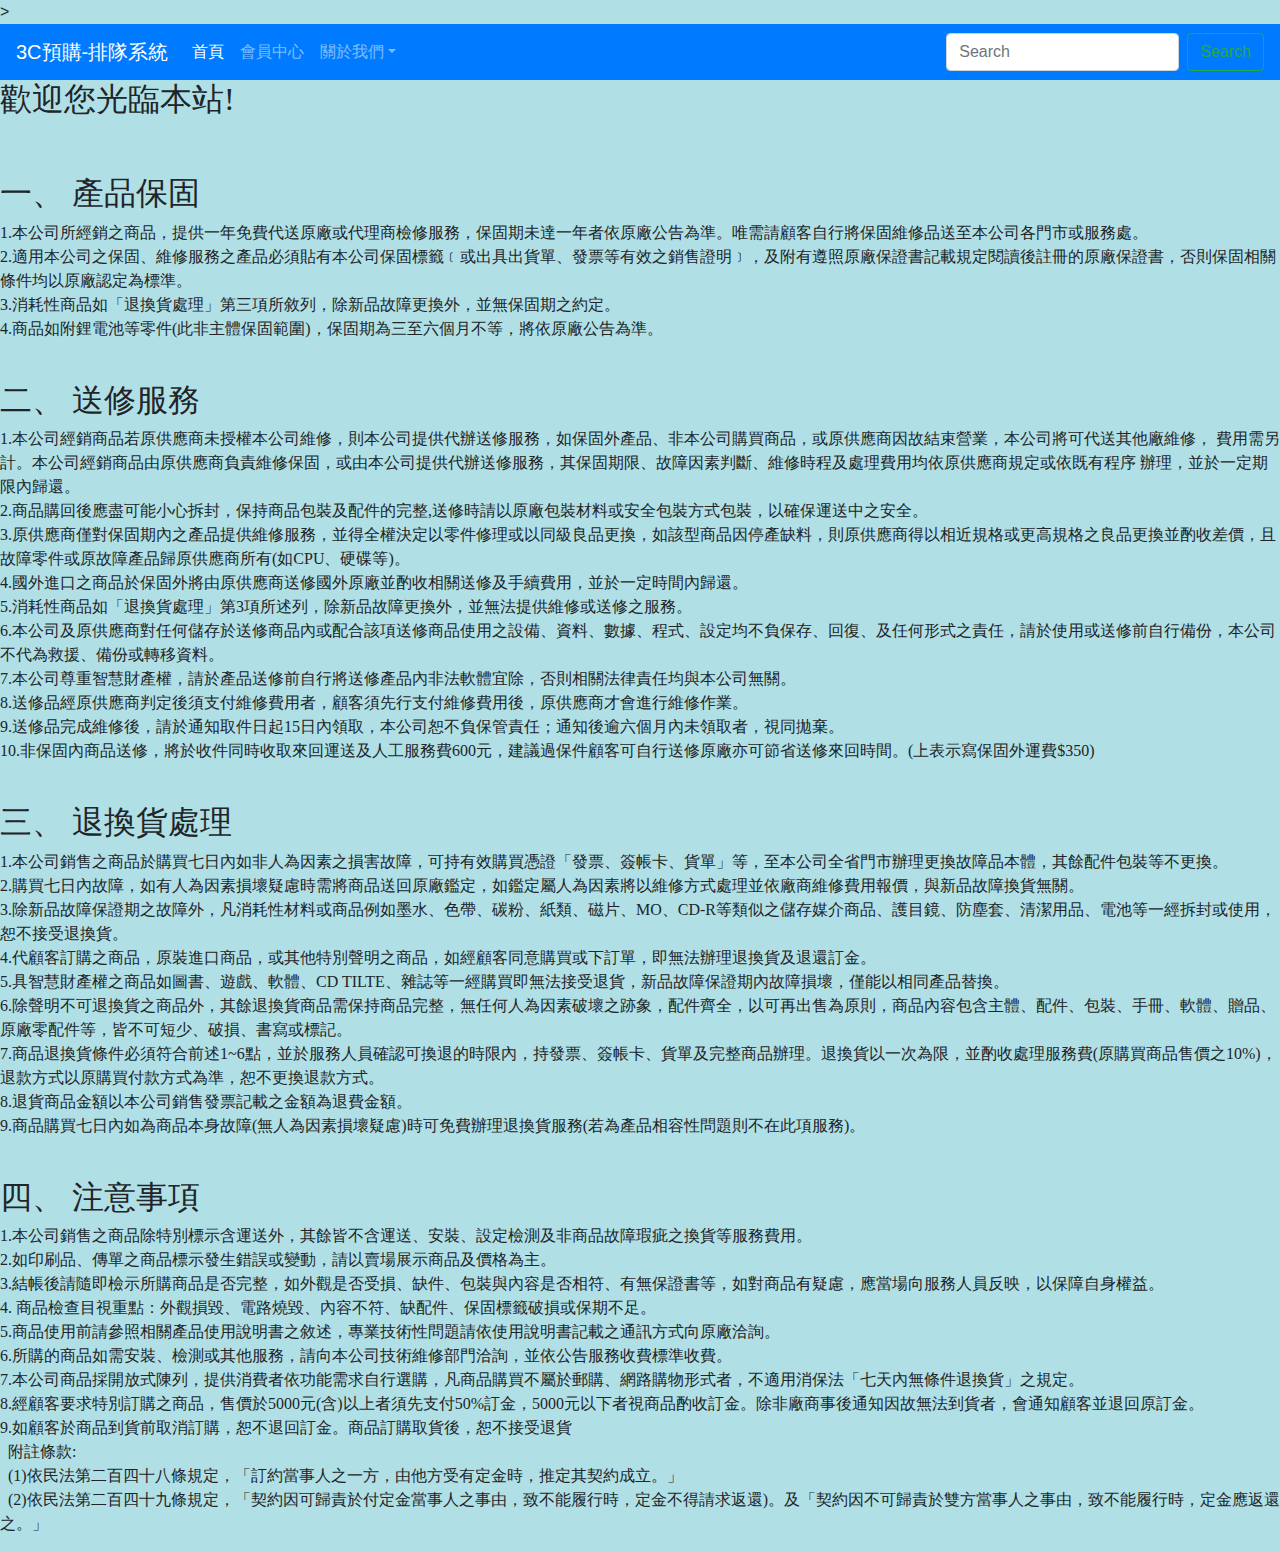
==== WEB/intro.html @ 24c15f8f "第一版" ====
<!doctype html>
<html lang="en">
  <head>
    <title>注意事項</title>
    <!-- Required meta tags -->
    <meta charset="utf-8">
    <meta name="viewport" content="width=device-width, initial-scale=1, shrink-to-fit=no">
    <link rel="stylesheet" href="intro.css">
    <!-- Bootstrap CSS -->
    <link rel="stylesheet" href="https://stackpath.bootstrapcdn.com/bootstrap/4.3.1/css/bootstrap.min.css" integrity="sha384-ggOyR0iXCbMQv3Xipma34MD+dH/1fQ784/j6cY/iJTQUOhcWr7x9JvoRxT2MZw1T" crossorigin="anonymous">
  </head>
  <body style="background-color: powderblue;">>
      <nav class="navbar navbar-expand-sm navbar-dark bg-primary">
          <a class="navbar-brand" href="index.html">3C預購-排隊系統</a>
          <button class="navbar-toggler d-lg-none" type="button" data-toggle="collapse" data-target="#collapsibleNavId" aria-controls="collapsibleNavId"
              aria-expanded="false" aria-label="Toggle navigation"></button>
          <div class="collapse navbar-collapse" id="collapsibleNavId">
              <ul class="navbar-nav mr-auto mt-2 mt-lg-0">
                  <li class="nav-item active">
                      <a class="nav-link" href="index.html">首頁 <span class="sr-only">(current)</span></a>
                  </li>
                  <li class="nav-item">
                      <a class="nav-link" href="login.html">會員中心</a>
                  </li>
                  <li class="nav-item dropdown">
                      <a class="nav-link dropdown-toggle" href="#" id="dropdownId" data-toggle="dropdown" aria-haspopup="true" aria-expanded="false">關於我們</a>
                      <div class="dropdown-menu" aria-labelledby="dropdownId">
                          <a class="dropdown-item" href="intro.html">注意事項</a>
                          <a class="dropdown-item" href="tel.html">聯絡我們</a>
                      </div>
                  </li>
              </ul>
              <form class="form-inline my-2 my-lg-0">
                  <input class="form-control mr-sm-2" type="text" placeholder="Search">
                  <button class="btn btn-outline-success my-2 my-sm-0" type="submit">Search</button>
              </form>
          </div>
      </nav>

      <h2>歡迎您光臨本站!</h2>
      <br>
      <br>
      <h2>一、 產品保固</h2>
        <p>
        1.本公司所經銷之商品，提供一年免費代送原廠或代理商檢修服務，保固期未達一年者依原廠公告為準。唯需請顧客自行將保固維修品送至本公司各門市或服務處。<br>

        2.適用本公司之保固、維修服務之產品必須貼有本公司保固標籤﹝或出具出貨單、發票等有效之銷售證明﹞，及附有遵照原廠保證書記載規定閱讀後註冊的原廠保證書，否則保固相關條件均以原廠認定為標準。<br>

        3.消耗性商品如「退換貨處理」第三項所敘列，除新品故障更換外，並無保固期之約定。<br>

        4.商品如附鋰電池等零件(此非主體保固範圍)，保固期為三至六個月不等，將依原廠公告為準。<br>
        </p>
        <br>
        <h2>二、 送修服務</h2>
        <p>
            1.本公司經銷商品若原供應商未授權本公司維修，則本公司提供代辦送修服務，如保固外產品、非本公司購買商品，或原供應商因故結束營業，本公司將可代送其他廠維修， 費用需另計。本公司經銷商品由原供應商負責維修保固，或由本公司提供代辦送修服務，其保固期限、故障因素判斷、維修時程及處理費用均依原供應商規定或依既有程序 辦理，並於一定期限內歸還。<br>

            2.商品購回後應盡可能小心拆封，保持商品包裝及配件的完整,送修時請以原廠包裝材料或安全包裝方式包裝，以確保運送中之安全。<br>

            3.原供應商僅對保固期內之產品提供維修服務，並得全權決定以零件修理或以同級良品更換，如該型商品因停產缺料，則原供應商得以相近規格或更高規格之良品更換並酌收差價，且故障零件或原故障產品歸原供應商所有(如CPU、硬碟等)。<br>

            4.國外進口之商品於保固外將由原供應商送修國外原廠並酌收相關送修及手續費用，並於一定時間內歸還。<br>

            5.消耗性商品如「退換貨處理」第3項所述列，除新品故障更換外，並無法提供維修或送修之服務。<br>

            6.本公司及原供應商對任何儲存於送修商品內或配合該項送修商品使用之設備、資料、數據、程式、設定均不負保存、回復、及任何形式之責任，請於使用或送修前自行備份，本公司不代為救援、備份或轉移資料。<br>

            7.本公司尊重智慧財產權，請於產品送修前自行將送修產品內非法軟體宜除，否則相關法律責任均與本公司無關。<br>

            8.送修品經原供應商判定後須支付維修費用者，顧客須先行支付維修費用後，原供應商才會進行維修作業。<br>

            9.送修品完成維修後，請於通知取件日起15日內領取，本公司恕不負保管責任；通知後逾六個月內未領取者，視同拋棄。<br>

            10.非保固內商品送修，將於收件同時收取來回運送及人工服務費600元，建議過保件顧客可自行送修原廠亦可節省送修來回時間。(上表示寫保固外運費$350)<br>
        </p>
        <br>
        <h2>三、 退換貨處理</h2>
        <p>
            1.本公司銷售之商品於購買七日內如非人為因素之損害故障，可持有效購買憑證「發票、簽帳卡、貨單」等，至本公司全省門市辦理更換故障品本體，其餘配件包裝等不更換。<br>

            2.購買七日內故障，如有人為因素損壞疑慮時需將商品送回原廠鑑定，如鑑定屬人為因素將以維修方式處理並依廠商維修費用報價，與新品故障換貨無關。<br>

            3.除新品故障保證期之故障外，凡消耗性材料或商品例如墨水、色帶、碳粉、紙類、磁片、MO、CD-R等類似之儲存媒介商品、護目鏡、防塵套、清潔用品、電池等一經拆封或使用，恕不接受退換貨。<br>

            4.代顧客訂購之商品，原裝進口商品，或其他特別聲明之商品，如經顧客同意購買或下訂單，即無法辦理退換貨及退還訂金。<br>

            5.具智慧財產權之商品如圖書、遊戲、軟體、CD TILTE、雜誌等一經購買即無法接受退貨，新品故障保證期內故障損壞，僅能以相同產品替換。<br>

            6.除聲明不可退換貨之商品外，其餘退換貨商品需保持商品完整，無任何人為因素破壞之跡象，配件齊全，以可再出售為原則，商品內容包含主體、配件、包裝、手冊、軟體、贈品、原廠零配件等，皆不可短少、破損、書寫或標記。<br>

            7.商品退換貨條件必須符合前述1~6點，並於服務人員確認可換退的時限內，持發票、簽帳卡、貨單及完整商品辦理。退換貨以一次為限，並酌收處理服務費(原購買商品售價之10%)，退款方式以原購買付款方式為準，恕不更換退款方式。<br>

            8.退貨商品金額以本公司銷售發票記載之金額為退費金額。<br>

            9.商品購買七日內如為商品本身故障(無人為因素損壞疑慮)時可免費辦理退換貨服務(若為產品相容性問題則不在此項服務)。<br>
        </p>
        <br>
        <h2>四、 注意事項</h2>
        <p>
            1.本公司銷售之商品除特別標示含運送外，其餘皆不含運送、安裝、設定檢測及非商品故障瑕疵之換貨等服務費用。<br>

            2.如印刷品、傳單之商品標示發生錯誤或變動，請以賣場展示商品及價格為主。<br>

            3.結帳後請隨即檢示所購商品是否完整，如外觀是否受損、缺件、包裝與內容是否相符、有無保證書等，如對商品有疑慮，應當場向服務人員反映，以保障自身權益。<br>

            4. 商品檢查目視重點：外觀損毀、電路燒毀、內容不符、缺配件、保固標籤破損或保期不足。<br>

            5.商品使用前請參照相關產品使用說明書之敘述，專業技術性問題請依使用說明書記載之通訊方式向原廠洽詢。<br>

            6.所購的商品如需安裝、檢測或其他服務，請向本公司技術維修部門洽詢，並依公告服務收費標準收費。<br>

            7.本公司商品採開放式陳列，提供消費者依功能需求自行選購，凡商品購買不屬於郵購、網路購物形式者，不適用消保法「七天內無條件退換貨」之規定。<br>

            8.經顧客要求特別訂購之商品，售價於5000元(含)以上者須先支付50%訂金，5000元以下者視商品酌收訂金。除非廠商事後通知因故無法到貨者，會通知顧客並退回原訂金。<br>

            9.如顧客於商品到貨前取消訂購，恕不退回訂金。商品訂購取貨後，恕不接受退貨<br>
            &nbsp&nbsp附註條款: <br>
            &nbsp&nbsp(1)依民法第二百四十八條規定，「訂約當事人之一方，由他方受有定金時，推定其契約成立。」<br>
            &nbsp&nbsp(2)依民法第二百四十九條規定，「契約因可歸責於付定金當事人之事由，致不能履行時，定金不得請求返還)。及「契約因不可歸責於雙方當事人之事由，致不能履行時，定金應返還之。」<br>
        </p>
        
        


      
    <!-- Optional JavaScript -->
    <!-- jQuery first, then Popper.js, then Bootstrap JS -->
    <script src="https://code.jquery.com/jquery-3.3.1.slim.min.js" integrity="sha384-q8i/X+965DzO0rT7abK41JStQIAqVgRVzpbzo5smXKp4YfRvH+8abtTE1Pi6jizo" crossorigin="anonymous"></script>
    <script src="https://cdnjs.cloudflare.com/ajax/libs/popper.js/1.14.7/umd/popper.min.js" integrity="sha384-UO2eT0CpHqdSJQ6hJty5KVphtPhzWj9WO1clHTMGa3JDZwrnQq4sF86dIHNDz0W1" crossorigin="anonymous"></script>
    <script src="https://stackpath.bootstrapcdn.com/bootstrap/4.3.1/js/bootstrap.min.js" integrity="sha384-JjSmVgyd0p3pXB1rRibZUAYoIIy6OrQ6VrjIEaFf/nJGzIxFDsf4x0xIM+B07jRM" crossorigin="anonymous"></script>
  </body>
</html>
---- WEB/intro.css ----
h2 {
    font-family: Microsoft JhengHei;
    font-weight: bold;
}

p {
    font-family: DFKai-sb;
}
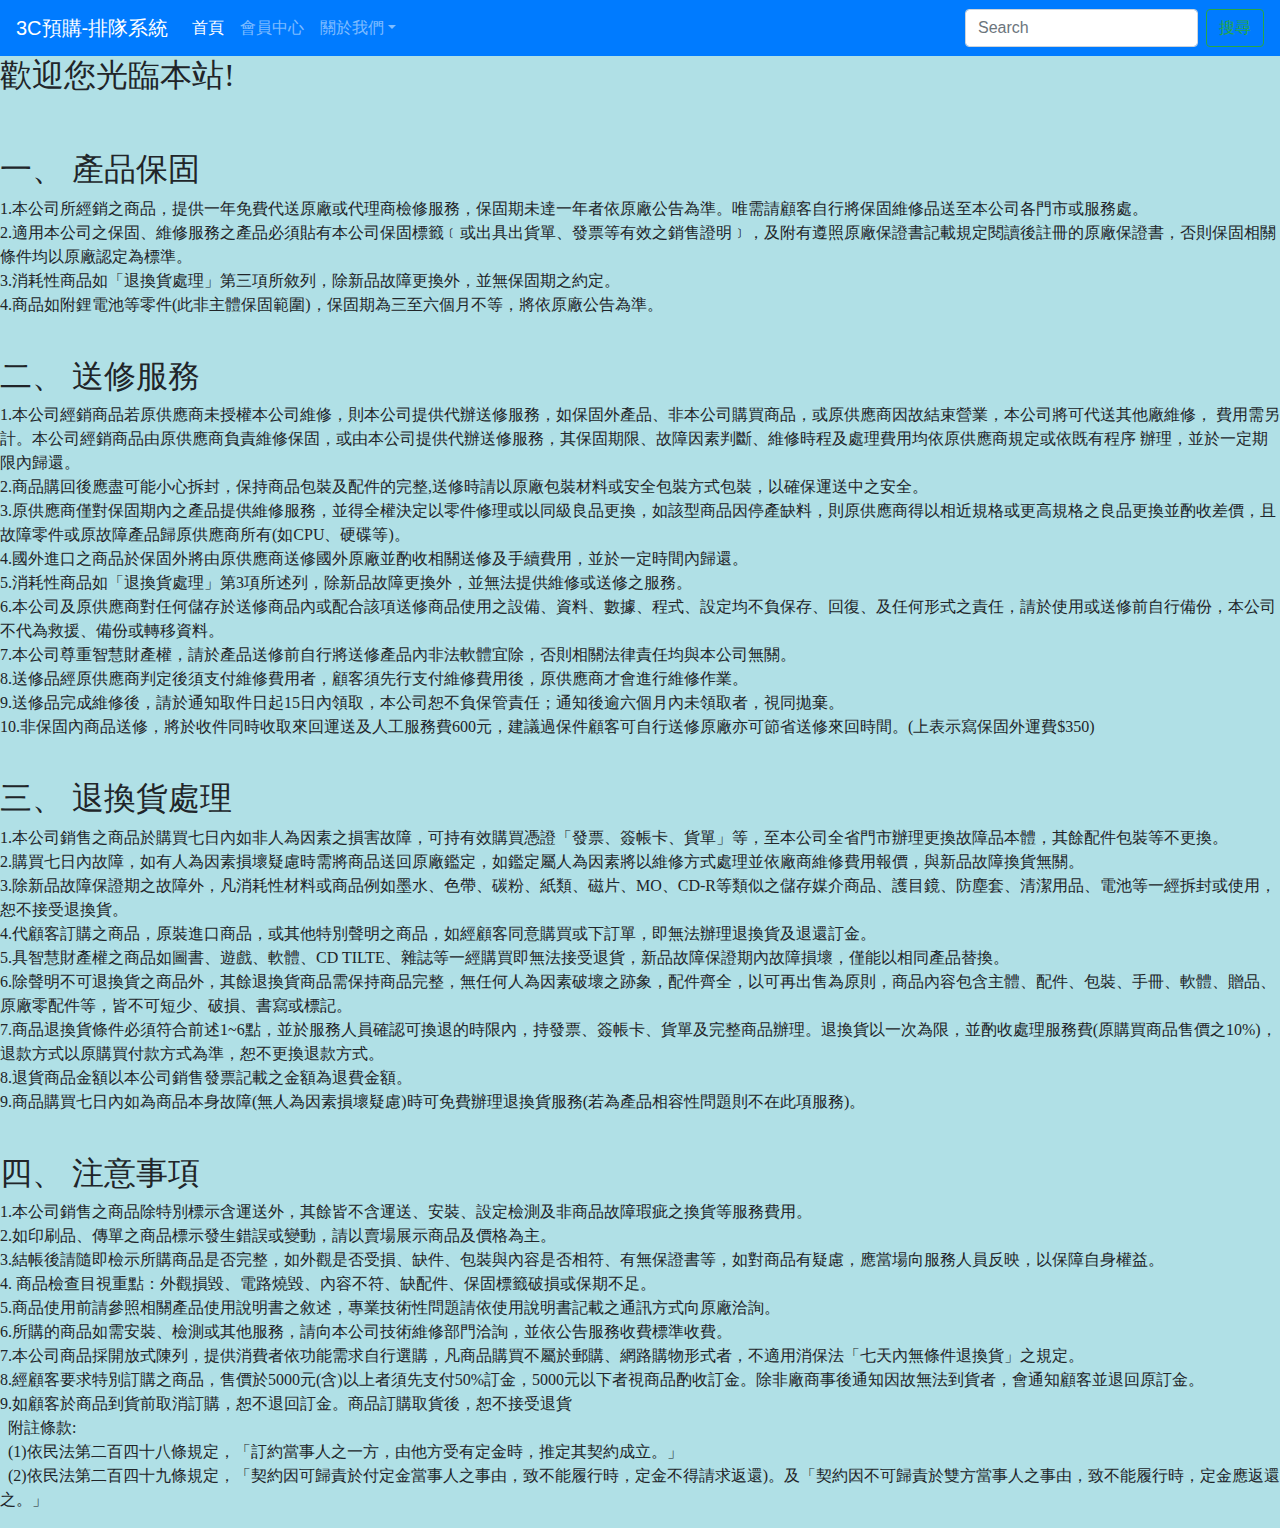
==== commit f661f597: "第二版" ====
--- a/WEB/intro.html
+++ b/WEB/intro.html
@@ -9,7 +9,7 @@
     <!-- Bootstrap CSS -->
     <link rel="stylesheet" href="https://stackpath.bootstrapcdn.com/bootstrap/4.3.1/css/bootstrap.min.css" integrity="sha384-ggOyR0iXCbMQv3Xipma34MD+dH/1fQ784/j6cY/iJTQUOhcWr7x9JvoRxT2MZw1T" crossorigin="anonymous">
   </head>
-  <body style="background-color: powderblue;">>
+  <body style="background-color: powderblue;">
       <nav class="navbar navbar-expand-sm navbar-dark bg-primary">
           <a class="navbar-brand" href="index.html">3C預購-排隊系統</a>
           <button class="navbar-toggler d-lg-none" type="button" data-toggle="collapse" data-target="#collapsibleNavId" aria-controls="collapsibleNavId"
@@ -32,7 +32,7 @@
               </ul>
               <form class="form-inline my-2 my-lg-0">
                   <input class="form-control mr-sm-2" type="text" placeholder="Search">
-                  <button class="btn btn-outline-success my-2 my-sm-0" type="submit">Search</button>
+                  <button class="btn btn-outline-success my-2 my-sm-0" type="submit">搜尋</button>
               </form>
           </div>
       </nav>
